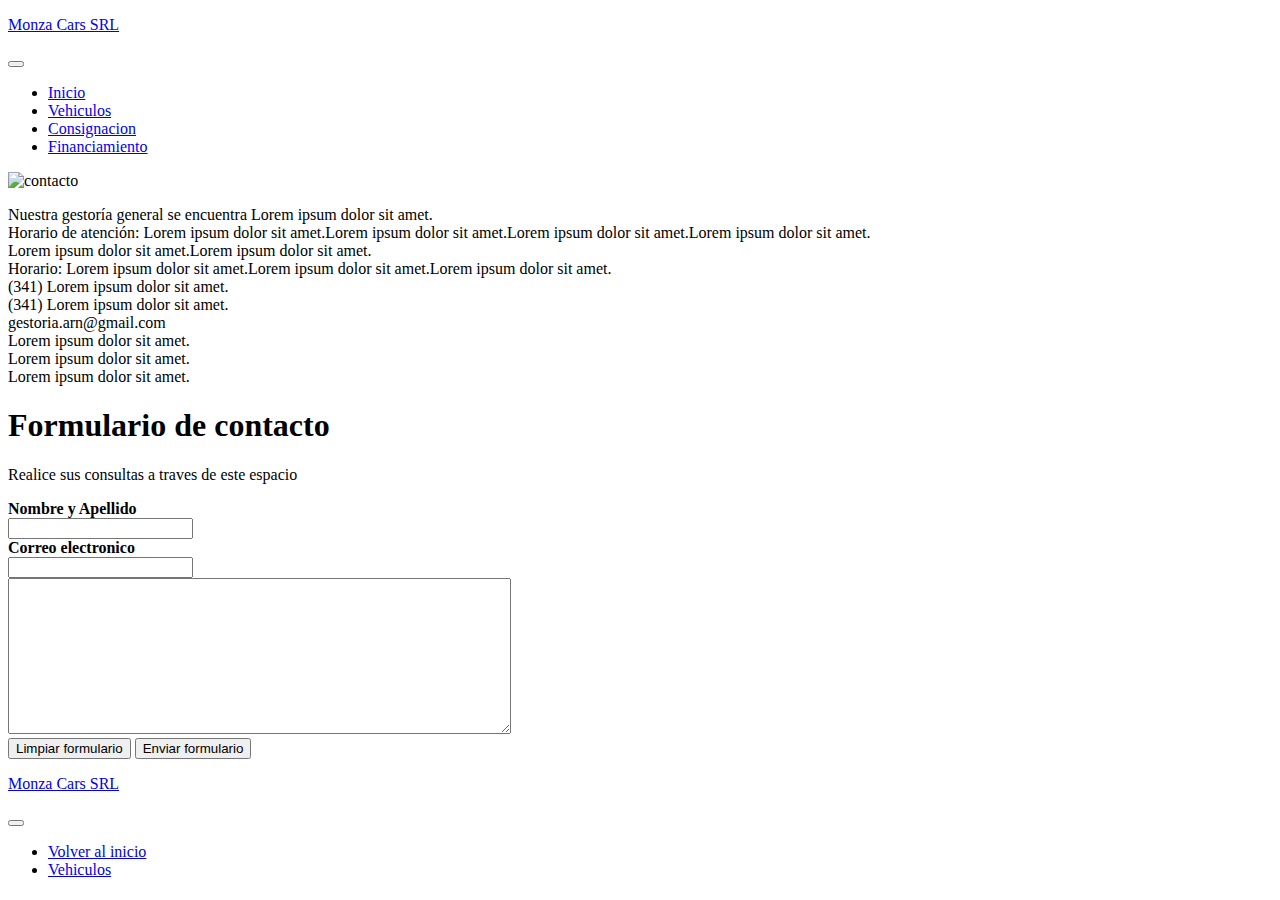
==== contacto.html @ c4ca0ed4 "agrego lorem" ====
<!DOCTYPE html>
<html lang="es">
<head>
    <meta charset="UTF-8">
    <meta http-equiv="X-UA-Compatible" content="IE=edge">
    <meta name="viewport" content="width=device-width, initial-scale=1.0">
    <link rel="stylesheet" href="https://cdn.jsdelivr.net/npm/bootstrap@4.6.2/dist/css/bootstrap.min.css" integrity="sha384-xOolHFLEh07PJGoPkLv1IbcEPTNtaed2xpHsD9ESMhqIYd0nLMwNLD69Npy4HI+N" crossorigin="anonymous">
    <link rel="stylesheet" href="css/bootstrap.min.css">
    <link rel="stylesheet" href="js/jQuery.js">
    <link rel="stylesheet" href="estilos.css">
    <link rel="icon" href="./img/logo.jfif">
    <title>Contactanos</title>
    <meta name="description" content="Contactanos para resolver tus dudas">
</head>
<body>
    <div>
        <nav class="navbar navbar-expand-md bg-dark navbar-dark">
            <!-- Brand -->
            <a class="navbar-brand" id="header" href="#Inicio"><p class="hola1234"> Monza Cars SRL</p></a>
        
            <!-- Toggler/collapsibe Button -->
            <button class="navbar-toggler" type="button" data-toggle="collapse" data-target="#collapsibleNavbar">
            <span class="navbar-toggler-icon"></span>
            </button>
        
            <!-- Navbar links -->
            <div class="collapse navbar-collapse" id="collapsibleNavbar">
            <ul class="navbar-nav ml-auto">
                <li class="nav-item">
                    <a class="nav-link" href="index.html">Inicio</a>
                    </li>
                <li class="nav-item">
                <a class="nav-link" href="Vehiculos.html">Vehiculos</a>
                </li>
                <li class="nav-item">
                <a class="nav-link" href="consignacion.html">Consignacion</a>
                </li>
                <li class="nav-item">
                    <a class="nav-link" href="financiacion.html">Financiamiento</a>
                </li>
            </ul>
            </div>
        </nav>
    </div>

    <main>
        <div>
            <img src="./img/contacto.jpg" alt="contacto" class="contacto">
        </div>
    </main>
    <div>
    <div class="row" id="formycons">
        <div class="col-sm-6"> 
            <p class="atencion">Nuestra gestoría general se encuentra Lorem ipsum dolor sit amet.
            <br>
            Horario de atención: Lorem ipsum dolor sit amet.Lorem ipsum dolor sit amet.Lorem ipsum dolor sit amet.Lorem ipsum dolor sit amet.
            <br>
            Lorem ipsum dolor sit amet.Lorem ipsum dolor sit amet.
            <br>
            Horario: Lorem ipsum dolor sit amet.Lorem ipsum dolor sit amet.Lorem ipsum dolor sit amet.
            <br>
            (341) Lorem ipsum dolor sit amet.
            <br>
            (341) Lorem ipsum dolor sit amet.
            <br>
            gestoria.arn@gmail.com
                <br>
            Lorem ipsum dolor sit amet.
                <br>
            Lorem ipsum dolor sit amet.
                <br>
            Lorem ipsum dolor sit amet.
        </p> 
        </div>
        <div class="col-sm-6">
            <form action="/action_page.php">
                <h1 class="formcont">Formulario de contacto</h1>
                <p class="relcon">Realice sus consultas a traves de este espacio</p>
                <div class="form-group">
                    <label for="name"><strong>Nombre y Apellido</strong></label>
                    <br>
                    <input type="name" class="form" id="name">
                </div>
                <div class="form-group">
                    <label for="email"><strong>Correo electronico</strong></label>
                    <br>
                    <input type="email" class="form"id="email">
                </div>
                <div class="form-group">
                    <textarea name="Text" id="Text" cols="60" rows="10"> </textarea>
                </div>
                <div class="botones">
                <button type="reset" class="btn btn-primary">Limpiar formulario</button>
                <button type="submit" class="btn btn-primary" >Enviar formulario</button>
                </div>
            </form>
        </div>
    </div>
</div>
    <div>
        <footer>
            <nav class="navbar navbar-expand-md bg-dark navbar-dark">
                <!-- Brand -->
                <a class="navbar-brand" id="header" href="#Inicio"><p class="hola1234"> Monza Cars SRL</p></a>
            
                <!-- Toggler/collapsibe Button -->
                <button class="navbar-toggler" type="button" data-toggle="collapse" data-target="#collapsibleNavbar">
                <span class="navbar-toggler-icon"></span>
                </button>
            
                <!-- Navbar links -->
                <div class="collapse navbar-collapse" id="collapsibleNavbar1">
                <ul class="navbar-nav ml-auto">
                    <li class="nav-item">
                    <a class="nav-link" href="index.html">Volver al inicio</a>
                    </li>
                    <li class="nav-item">
                    <a class="nav-link" href="Vehiculos.html">Vehiculos</a>
                    </li>
                </ul>
                </div>
            </nav>
        </footer>
    </div>


    <script src="https://cdn.jsdelivr.net/npm/jquery@3.5.1/dist/jquery.slim.min.js" integrity="sha384-DfXdz2htPH0lsSSs5nCTpuj/zy4C+OGpamoFVy38MVBnE+IbbVYUew+OrCXaRkfj" crossorigin="anonymous"></script>
    <script src="https://cdn.jsdelivr.net/npm/bootstrap@4.6.2/dist/js/bootstrap.bundle.min.js" integrity="sha384-Fy6S3B9q64WdZWQUiU+q4/2Lc9npb8tCaSX9FK7E8HnRr0Jz8D6OP9dO5Vg3Q9ct" crossorigin="anonymous"></script>
</body>
</html>
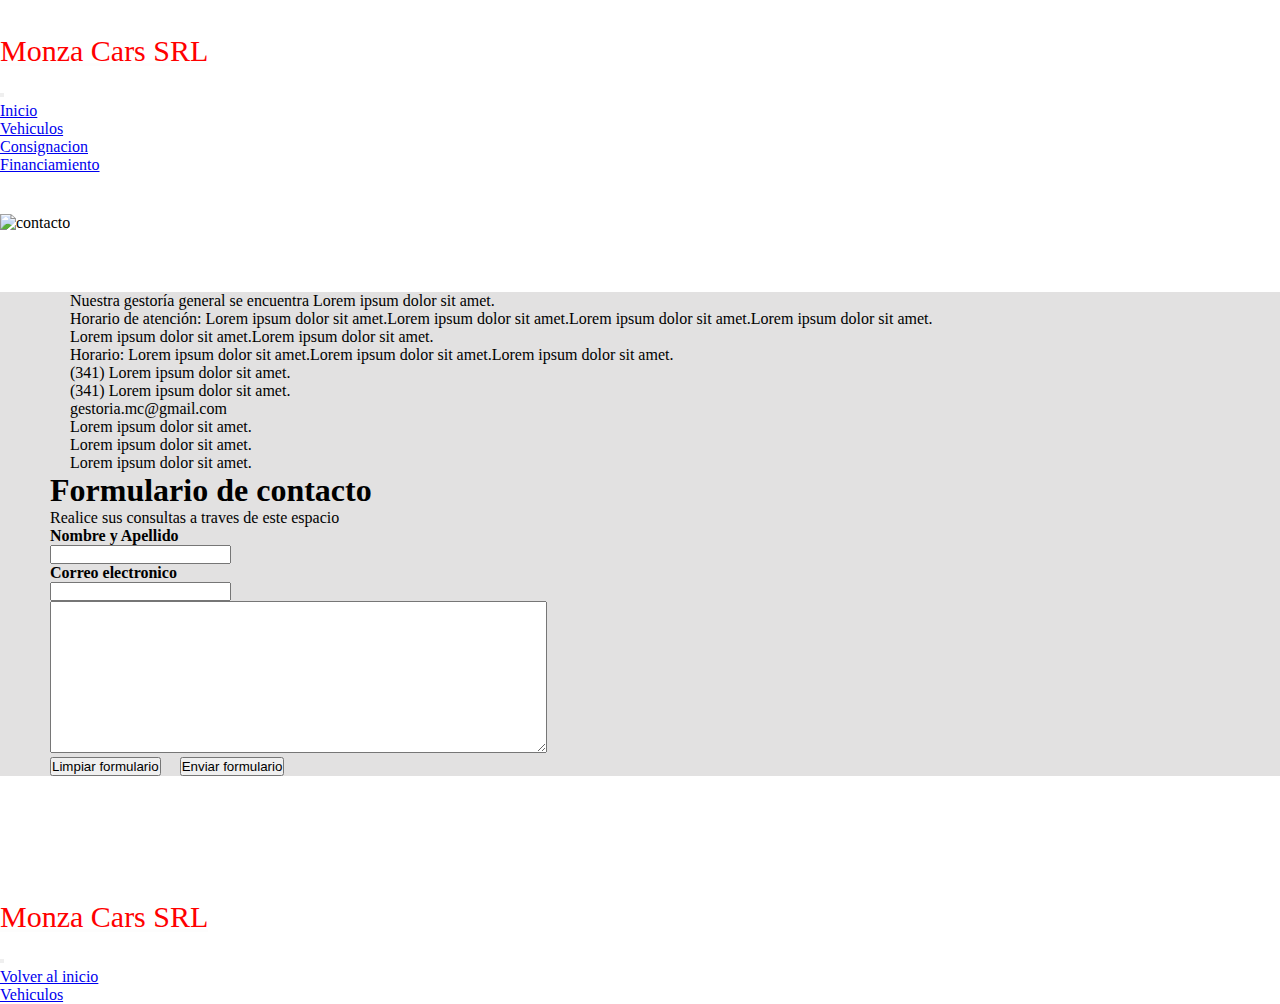
==== commit 0089cf1f: "responsive" ====
--- a/contacto.html
+++ b/contacto.html
@@ -45,7 +45,7 @@
 
     <main>
         <div>
-            <img src="./img/contacto.jpg" alt="contacto" class="contacto">
+            <img class="img-fluid" src="./img/contacto.jpg" alt="contacto" >
         </div>
     </main>
     <div>
@@ -63,7 +63,7 @@
             <br>
             (341) Lorem ipsum dolor sit amet.
             <br>
-            gestoria.arn@gmail.com
+            gestoria.mc@gmail.com
                 <br>
             Lorem ipsum dolor sit amet.
                 <br>
@@ -72,7 +72,7 @@
             Lorem ipsum dolor sit amet.
         </p> 
         </div>
-        <div class="col-sm-6">
+        <div class="col-sm-6" id="fomrulario">
             <form action="/action_page.php">
                 <h1 class="formcont">Formulario de contacto</h1>
                 <p class="relcon">Realice sus consultas a traves de este espacio</p>
--- a/estilos.css
+++ b/estilos.css
@@ -0,0 +1,517 @@
+* {
+  margin: 0;
+  padding: 0;
+  box-sizing: border-box;
+}
+
+#header {
+  color: rgb(253, 253, 253);
+  height: 80px;
+  font-size: 30px;
+  padding-top: 15px;
+  padding-left: 25px;
+}
+
+#header1 {
+  height: 60px;
+  font-size: 25px;
+  padding-top: 10px;
+  padding-left: 15px;
+  color: rgb(255, 255, 255);
+}
+
+#centradoimagen {
+  text-align: center;
+}
+
+.imagendecar {
+  height: 650px;
+  width: 461px;
+}
+
+.sobrenosotros {
+  height: 400px;
+  width: 600px;
+  margin-left: 650px;
+  text-align: center;
+}
+
+.imagensobre {
+  width: 650px;
+  height: 400px;
+  padding-left: 80px;
+  padding-right: 100px;
+  filter: grayscale(100%);
+  transition: 0.5s;
+}
+
+.imagensobre:hover {
+  filter: grayscale(0%);
+  transform: scale(1.2);
+  transition: 1.3s;
+}
+
+.img-fluid {
+  width: 100%;
+  margin-top: 40px;
+  margin-bottom: 40px;
+}
+
+.financiera .titulofin {
+  text-align: center;
+  margin-bottom: 20px;
+}
+.financiera .creditoo {
+  margin-left: 20px;
+  margin-right: 20px;
+}
+
+.ubicacion {
+  width: 100%;
+}
+
+.encuentro {
+  text-align: center;
+  color: white;
+  font-size: 28px;
+  padding-top: 10px;
+  padding-bottom: 10px;
+}
+
+.sobren {
+  text-align: center;
+  padding-left: 50px;
+  -webkit-text-decoration: underline 12% rgb(163, 42, 42);
+          text-decoration: underline 12% rgb(163, 42, 42);
+  letter-spacing: 1px;
+}
+
+#texto {
+  margin-top: 85px;
+  text-align: center;
+  padding-left: 50px;
+  letter-spacing: 1px;
+}
+
+.contacto {
+  width: 85%;
+  height: 300px;
+  margin-top: 25px;
+  margin-bottom: 25px;
+  margin-left: 115px;
+}
+
+#formycons {
+  background-color: rgb(226, 225, 225);
+  margin-bottom: 90px;
+  padding-left: 50px;
+}
+
+.atencion {
+  margin-top: 20px;
+  margin-left: 20px;
+}
+
+.botones {
+  letter-spacing: 15px;
+  margin-bottom: 10px;
+}
+
+.porque {
+  text-align: center;
+  margin-top: 50px;
+  margin-bottom: 50px;
+}
+
+.hola123 {
+  width: 220px;
+  height: 100px;
+  padding-left: 110px;
+  margin-top: 40px;
+  margin-bottom: 50px;
+}
+
+.financiacion {
+  text-align: center;
+  margin-top: 20px;
+  margin-bottom: 10px;
+  padding-bottom: 50px;
+}
+
+.titulosf {
+  padding-left: 82px;
+}
+
+.titulosf1 {
+  padding-left: 130px;
+}
+
+.titulosf2 {
+  padding-left: 110px;
+}
+
+.recb {
+  text-align: center;
+  -webkit-text-decoration: underline rgb(163, 42, 42);
+          text-decoration: underline rgb(163, 42, 42);
+  margin-bottom: 50px;
+}
+
+.sarasa {
+  margin-left: 30px;
+  margin-right: 30px;
+  margin-bottom: 30px;
+}
+
+.hola1234 {
+  color: rgb(255, 0, 0);
+}
+
+.pregf {
+  text-align: center;
+  margin-bottom: 70px;
+  -webkit-text-decoration: underline rgb(163, 42, 42);
+          text-decoration: underline rgb(163, 42, 42);
+}
+
+.titulocons {
+  font-size: 20px;
+  margin-left: 30px;
+  letter-spacing: 3px;
+  -webkit-text-decoration: underline 12% rgb(136, 21, 21);
+          text-decoration: underline 12% rgb(136, 21, 21);
+}
+
+.subcons {
+  font-size: 15px;
+  margin-left: 30px;
+  margin-right: 30px;
+  margin-bottom: 50px;
+  letter-spacing: 1px;
+  color: rgb(70, 66, 66);
+}
+
+.fondocolor {
+  background-color: rgb(226, 225, 225);
+  padding-top: 150px;
+  padding-bottom: 150px;
+}
+
+.financio {
+  width: 90%;
+  padding-left: 140px;
+}
+
+.micabeza {
+  height: 2px;
+  width: 50%;
+  margin-left: 330px;
+  background-color: rgb(163, 42, 42);
+}
+
+.micabeza2 {
+  height: 2px;
+  width: 15%;
+  margin-left: 575px;
+  background-color: rgb(163, 42, 42);
+}
+
+.consgentero {
+  margin-left: -20%;
+  margin-right: -20%;
+  padding-left: 480px;
+}
+
+#prueba {
+  text-align: center;
+  padding-left: 130px;
+  padding-right: 150px;
+}
+
+.imgcons {
+  width: 90%;
+  padding-left: 140px;
+}
+
+.tuprox {
+  text-align: center;
+  font-size: 35px;
+  -webkit-text-decoration: underline 10% rgb(136, 21, 21);
+          text-decoration: underline 10% rgb(136, 21, 21);
+  margin-bottom: 100px;
+}
+
+.autousado {
+  width: 90%;
+  margin-left: 70px;
+}
+
+#ventaautos {
+  filter: grayscale(100%);
+  transform: scale(1);
+  transition: 0.5s;
+  margin-left: 40px;
+}
+
+#ventaautos:hover {
+  filter: grayscale(0%);
+  transform: scale(1.1);
+  transition: 0.5s;
+}
+
+h4 {
+  margin-left: 40px;
+}
+
+.card-text {
+  margin-left: 40px;
+}
+
+@media screen and (max-width: 479px) {
+  .sobren {
+    font-size: 15px;
+  }
+  .texto {
+    font-size: 10px;
+    text-align: left;
+    margin-right: 100px;
+  }
+  .imagensobre {
+    display: none;
+  }
+  #demo {
+    display: none;
+  }
+  .encuentro {
+    font-size: 18px;
+  }
+  .hola1234 {
+    font-size: 20px;
+  }
+  .tuprox {
+    font-size: 25px;
+  }
+  .autousado {
+    height: 150px;
+    width: 100%;
+    margin: 0 0 0 0;
+  }
+  .recb {
+    font-size: 20px;
+  }
+  .sarasa {
+    font-size: 15px;
+  }
+  .pregf {
+    font-size: 20px;
+  }
+  .titulocons {
+    font-size: 15px;
+    letter-spacing: 2px;
+  }
+  .subcons {
+    font-size: 12px;
+    letter-spacing: 2px;
+  }
+  .img-fluid {
+    height: 150px;
+  }
+  .titulofin {
+    font-size: 20px;
+  }
+  .creditoo {
+    font-size: 13px;
+  }
+  .porque {
+    font-size: 20px;
+  }
+  .titulosf {
+    font-size: 15px;
+    margin-left: 80px;
+  }
+  .financiacion {
+    font-size: 12px;
+    text-align: center;
+  }
+  .hola123 {
+    margin-left: 80px;
+  }
+  .titulosf2 {
+    margin-left: 80px;
+  }
+  .titulosf1 {
+    margin-left: 80px;
+  }
+  .porque {
+    display: none;
+  }
+  .titulosf {
+    display: none;
+  }
+  .titulosf1 {
+    display: none;
+  }
+  .titulosf2 {
+    display: none;
+  }
+  .financiacion {
+    display: none;
+  }
+  .hola123 {
+    display: none;
+  }
+  #fomrulario {
+    display: none;
+  }
+  .atencion {
+    margin-right: 35px;
+  }
+  .pregf {
+    display: none;
+  }
+  #prueba {
+    display: none;
+  }
+}
+@media screen and (min-width: 480px) and (max-width: 850px) {
+  .sobren {
+    font-size: 15px;
+  }
+  .texto {
+    font-size: 10px;
+    text-align: left;
+    margin-right: 100px;
+  }
+  .imagensobre {
+    display: none;
+  }
+  #demo {
+    display: none;
+  }
+  .encuentro {
+    font-size: 18px;
+  }
+  .hola1234 {
+    font-size: 20px;
+  }
+  .tuprox {
+    font-size: 25px;
+  }
+  .autousado {
+    height: 150px;
+    width: 100%;
+    margin: 0 0 0 0;
+  }
+  .recb {
+    font-size: 20px;
+  }
+  .sarasa {
+    font-size: 15px;
+  }
+  .pregf {
+    font-size: 20px;
+  }
+  .titulocons {
+    font-size: 15px;
+    letter-spacing: 2px;
+  }
+  .subcons {
+    font-size: 12px;
+    letter-spacing: 2px;
+  }
+  .img-fluid {
+    height: 150px;
+  }
+  .titulofin {
+    font-size: 20px;
+  }
+  .creditoo {
+    font-size: 13px;
+  }
+  .porque {
+    font-size: 20px;
+  }
+  .titulosf {
+    font-size: 15px;
+    margin-left: 80px;
+  }
+  .financiacion {
+    font-size: 12px;
+    text-align: center;
+  }
+  .hola123 {
+    margin-left: 80px;
+  }
+  .titulosf2 {
+    margin-left: 80px;
+  }
+  .titulosf1 {
+    margin-left: 80px;
+  }
+  .porque {
+    display: none;
+  }
+  .titulosf {
+    display: none;
+  }
+  .titulosf1 {
+    display: none;
+  }
+  .titulosf2 {
+    display: none;
+  }
+  .financiacion {
+    display: none;
+  }
+  .hola123 {
+    display: none;
+  }
+  #fomrulario {
+    display: none;
+  }
+  .atencion {
+    margin-right: 35px;
+  }
+  .pregf {
+    display: none;
+  }
+  #prueba {
+    display: none;
+  }
+}
+@media screen and (min-width: 851px) and (max-width: 1250px) {
+  .imagensobre {
+    height: 280px;
+    width: 450px;
+  }
+  .porque {
+    display: none;
+  }
+  .titulosf {
+    display: none;
+  }
+  .titulosf1 {
+    display: none;
+  }
+  .titulosf2 {
+    display: none;
+  }
+  .financiacion {
+    display: none;
+  }
+  .hola123 {
+    display: none;
+  }
+  #fomrulario {
+    display: none;
+  }
+  .atencion {
+    margin-right: 35px;
+  }
+  .pregf {
+    display: none;
+  }
+  #prueba {
+    display: none;
+  }
+}/*# sourceMappingURL=estilos.css.map */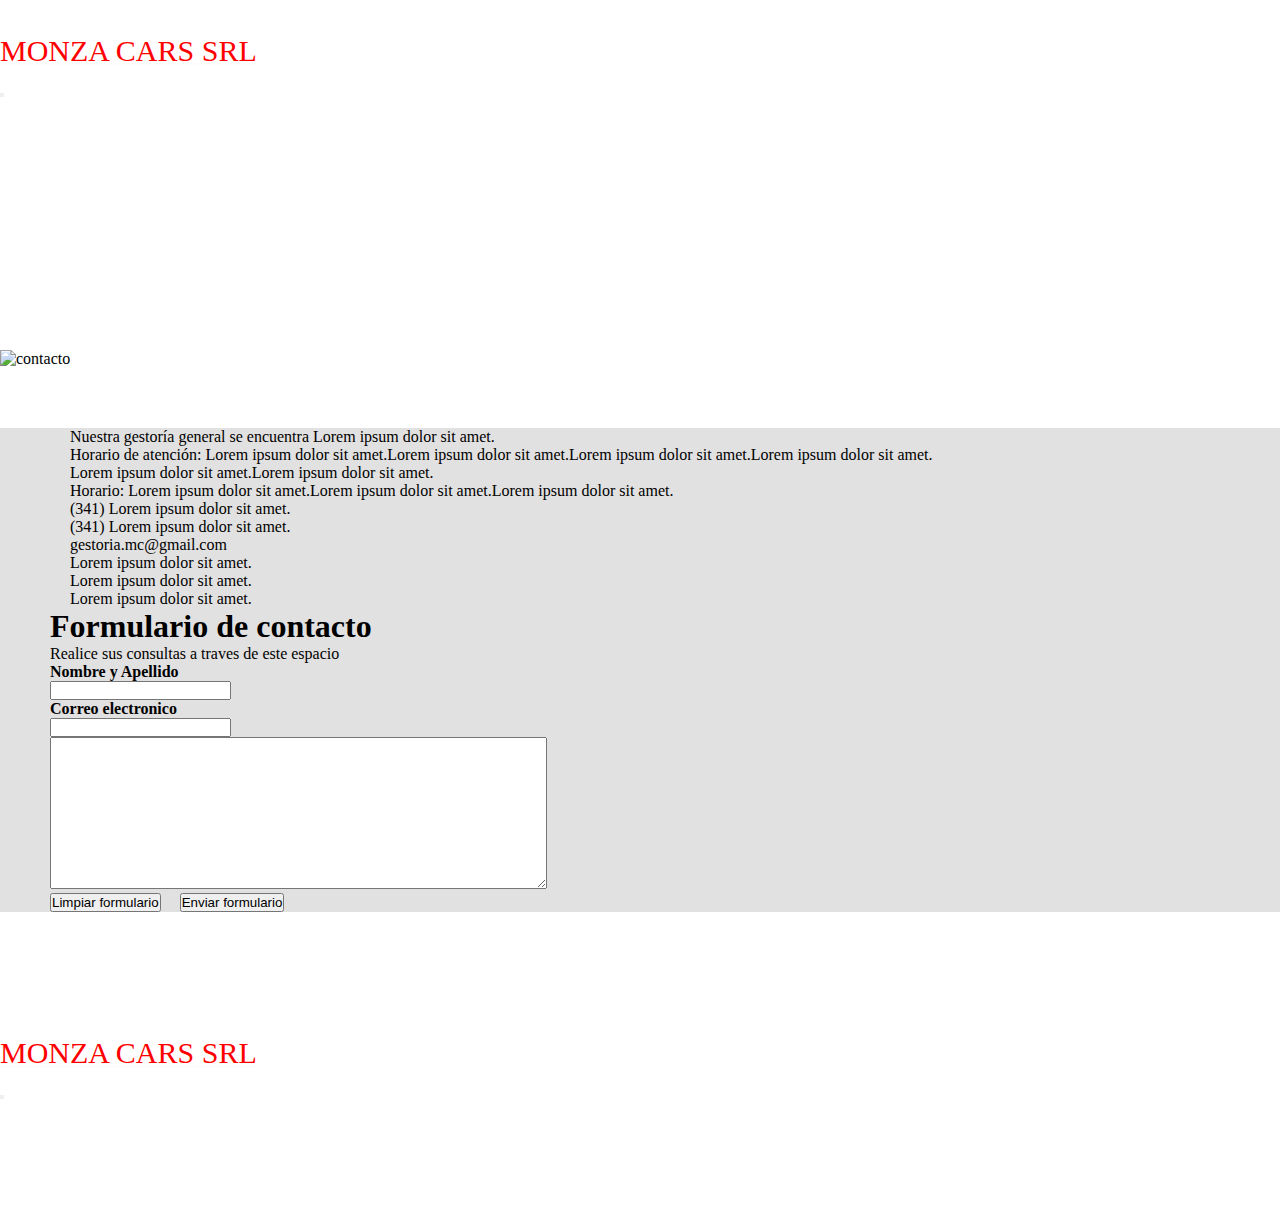
==== commit 02a5c226: "faltan retoques" ====
--- a/contacto.html
+++ b/contacto.html
@@ -16,7 +16,7 @@
     <div>
         <nav class="navbar navbar-expand-md bg-dark navbar-dark">
             <!-- Brand -->
-            <a class="navbar-brand" id="header" href="#Inicio"><p class="hola1234"> Monza Cars SRL</p></a>
+            <a class="navbar-brand" id="header" href="#Inicio"><p class="hola1234"> MONZA CARS SRL</p></a>
         
             <!-- Toggler/collapsibe Button -->
             <button class="navbar-toggler" type="button" data-toggle="collapse" data-target="#collapsibleNavbar">
@@ -25,18 +25,18 @@
         
             <!-- Navbar links -->
             <div class="collapse navbar-collapse" id="collapsibleNavbar">
-            <ul class="navbar-nav ml-auto">
+            <ul class="navbar-nav ml-auto" id="navvi">
                 <li class="nav-item">
-                    <a class="nav-link" href="index.html">Inicio</a>
+                    <a class="nav-link" id="navi" href="index.html">Inicio</a>
                     </li>
                 <li class="nav-item">
-                <a class="nav-link" href="Vehiculos.html">Vehiculos</a>
+                <a class="nav-link" id="navi" href="Vehiculos.html">Vehiculos</a>
                 </li>
                 <li class="nav-item">
-                <a class="nav-link" href="consignacion.html">Consignacion</a>
+                <a class="nav-link" id="navi" href="consignacion.html">Consignacion</a>
                 </li>
                 <li class="nav-item">
-                    <a class="nav-link" href="financiacion.html">Financiamiento</a>
+                    <a class="nav-link" id="navi" href="financiacion.html">Financiamiento</a>
                 </li>
             </ul>
             </div>
@@ -65,7 +65,7 @@
             <br>
             gestoria.mc@gmail.com
                 <br>
-            Lorem ipsum dolor sit amet.
+            Lorem ipsum dolor sit amet. 
                 <br>
             Lorem ipsum dolor sit amet.
                 <br>
@@ -101,7 +101,7 @@
         <footer>
             <nav class="navbar navbar-expand-md bg-dark navbar-dark">
                 <!-- Brand -->
-                <a class="navbar-brand" id="header" href="#Inicio"><p class="hola1234"> Monza Cars SRL</p></a>
+                <a class="navbar-brand" id="header" href="#Inicio"><p class="hola1234"> MONZA CARS SRL</p></a>
             
                 <!-- Toggler/collapsibe Button -->
                 <button class="navbar-toggler" type="button" data-toggle="collapse" data-target="#collapsibleNavbar">
@@ -110,12 +110,12 @@
             
                 <!-- Navbar links -->
                 <div class="collapse navbar-collapse" id="collapsibleNavbar1">
-                <ul class="navbar-nav ml-auto">
+                <ul class="navbar-nav ml-auto" id="navvi">
                     <li class="nav-item">
-                    <a class="nav-link" href="index.html">Volver al inicio</a>
+                    <a class="nav-link" id="navi" href="index.html">Volver al inicio</a>
                     </li>
                     <li class="nav-item">
-                    <a class="nav-link" href="Vehiculos.html">Vehiculos</a>
+                    <a class="nav-link" id="navi" href="Vehiculos.html">Vehiculos</a>
                     </li>
                 </ul>
                 </div>
--- a/estilos.css
+++ b/estilos.css
@@ -33,7 +33,87 @@
   height: 400px;
   width: 600px;
   margin-left: 650px;
-  text-align: center;
+}
+
+.probandoverga {
+  display: flex;
+  align-items: center;
+  justify-content: center;
+  flex-wrap: wrap;
+}
+
+.probandoverga1 {
+  display: flex;
+  align-items: center;
+  justify-content: center;
+  flex-wrap: wrap;
+}
+
+.probandoverga2 {
+  display: flex;
+  align-items: center;
+  justify-content: center;
+  flex-wrap: wrap;
+}
+
+.probandoflex {
+  display: flex;
+  justify-content: center;
+  align-items: center;
+  width: 400px;
+  height: 300px;
+  margin-bottom: 70px;
+  margin-left: 80px;
+  margin-right: 80px;
+}
+
+#navi {
+  color: white;
+  text-decoration: none;
+  transition: 0.5s;
+  font-size: 17px;
+  margin-right: 20px;
+  margin-top: 12px;
+  display: inline-block;
+  position: relative;
+  font-family: uno;
+  height: 40px;
+  /*no me deja sacar el ultimo porque son clases y no ids,
+  si fueran clases tienen hijos y se puede modificar.*/
+  /*
+  border-spacing: 0px;
+  border-left-width: 2px;     
+  border-left-style: groove;
+  border-left-color: red;*/
+  /*no me deja sacar el ultimo porque son clases y no ids,
+  si fueran clases tienen hijos y se puede modificar.*/
+}
+
+#navi:hover {
+  color: red;
+  transition: 0.5s;
+}
+
+#navi:after {
+  content: "";
+  position: absolute;
+  width: 100%;
+  transform: scaleX(0);
+  height: 3px;
+  bottom: 0;
+  left: 0;
+  background-color: red;
+  transform-origin: bottom right;
+  transition: transform 0.5s ease-out;
+}
+
+#navi:hover::after {
+  transform: scaleX(1);
+  transform-origin: bottom left;
+}
+
+#navvi li:last-child {
+  border-right: none;
 }
 
 .imagensobre {
@@ -66,13 +146,13 @@
   margin-right: 20px;
 }
 
-.ubicacion {
+.ubicacion1 {
   width: 100%;
 }
 
 .encuentro {
   text-align: center;
-  color: white;
+  color: rgb(240, 42, 42);
   font-size: 28px;
   padding-top: 10px;
   padding-bottom: 10px;
@@ -80,14 +160,38 @@
 
 .sobren {
   text-align: center;
+  margin-right: 32px;
   padding-left: 50px;
   -webkit-text-decoration: underline 12% rgb(163, 42, 42);
           text-decoration: underline 12% rgb(163, 42, 42);
   letter-spacing: 1px;
 }
 
+.container {
+  padding-top: 20px;
+  padding-bottom: 20px;
+  margin-bottom: 50px;
+}
+.container .card-text {
+  color: black;
+}
+.container .card {
+  border: 1px solid rgb(83, 79, 79);
+}
+
+.carousel-indicators {
+  margin-bottom: 50px;
+}
+
+.fotomain {
+  margin-top: -50px;
+  width: 100%;
+  height: 550px;
+}
+
 #texto {
   margin-top: 85px;
+  margin-right: 32px;
   text-align: center;
   padding-left: 50px;
   letter-spacing: 1px;
@@ -193,6 +297,7 @@
 
 .fondocolor {
   background-color: rgb(226, 225, 225);
+  margin-top: -40px;
   padding-top: 150px;
   padding-bottom: 150px;
 }
@@ -279,9 +384,6 @@
   .imagensobre {
     display: none;
   }
-  #demo {
-    display: none;
-  }
   .encuentro {
     font-size: 18px;
   }
@@ -385,9 +487,6 @@
   .imagensobre {
     display: none;
   }
-  #demo {
-    display: none;
-  }
   .encuentro {
     font-size: 18px;
   }
